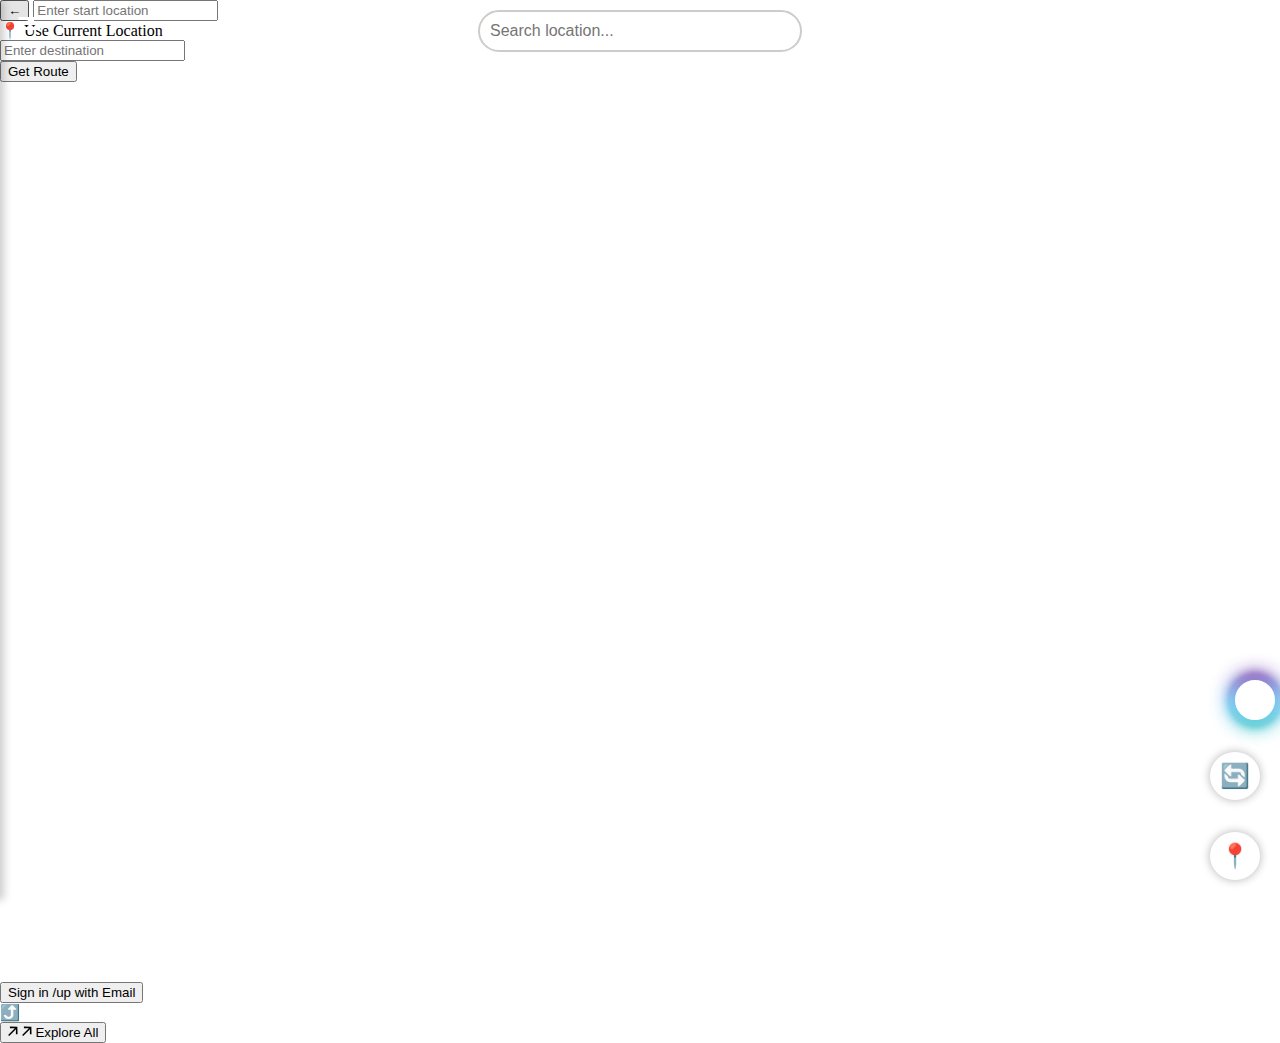
==== index.html @ 1a4ee418 "Add files via upload" ====
<!DOCTYPE html>
<html lang="en">
<head>
  <meta charset="UTF-8">
  <meta name="viewport" content="width=device-width, initial-scale=1.0">
  <meta http-equiv="X-UA-Compatible" content="ie=edge">
  <title>Plan-net</title>
  <!-- Mapbox GL JS CSS -->
  <link href="https://api.mapbox.com/mapbox-gl-js/v2.14.1/mapbox-gl.css" rel="stylesheet">
  <link rel="stylesheet" href="styles2.css">
  <link rel="stylesheet" href="styles3.css">
</head>
<body>

  <div id="sidebar">
    <button id="closeSidebarButton">&times;</button>
    <ul><!-- Show Sidebar Toggle Button -->
      Show Sidebar<label id="sidebarOnOffButton" class="switch">
      <input type="checkbox" id="sidebarToggleSwitch">
      <span class="slider round"></span>
    </label>
  </ul>
  <h2>
    <button id="signInButton" class="button">
      <span id="signInText">Sign In/up</span>
    <div class="arrow-wrapper">
      <div class="arrow"></div>
    </div></button>
  </h2>

</button>

    </h2>
    <button id="Acc" class="sidebar-button">
      <span>Account</span>
      <img src="bill.png" alt="Logo" class="icon2">
    </button>
    <button id="history" class="sidebar-button">
      <span>order history</span>
      <img src="add.png" alt="Logo" class="icon2">
    </button>
    <button id="saves" class="sidebar-button">
      <span>saves</span>
      <img src="location.png" alt="Logo" class="icon2">
    </button>
    <button id="settings" class="sidebar-button">
      <span>settings</span>
      <img src="add.png" alt="Logo" class="icon2">
    </button>
    <button id="contact us" class="sidebar-button">
      <span>contact us</span>
      <img src="service.png" alt="Logo" class="icon2">
    </button>

  <!-- Popup -->
  <div id="popup" class="popup hidden">
    <div class="popup-content">
      <h2 class="menu-title">Get Started</h2>
      <button id="googleSignInButton" class="popup-btn">
        <span>Continue with Google</span>
        <img src="google-logo.png" alt="Google Logo" class="icon">
      </button>
      <button id="emailSignInButton" class="popup-btn">
        <span>Continue with Email</span>
        <img src="email-logo.jpg" alt="Email Logo" class="icon">
      </button>
      <button id="closePopupButton" class="popup-close">Close</button>
    </div>
  </div>
</div>

<div id="planRouteContainer">
  <div id="routeInputs">
    <div class="input-container">
      <button id="backButton" class="route-back-button">←</button>
      <input id="startLocation" type="text" placeholder="Enter start location" />
      <div id="useCurrentLocation" class="current-location">📍 Use Current Location</div>
    </div>
    <div class="input-container">
      <input id="endLocation" type="text" placeholder="Enter destination" />
    </div>
    <button id="getRoute">Get Route</button>
  </div>
</div>


  <!-- Map Container -->
  <div id="map"></div>

 
   <!-- Button to trigger redirect to login.html -->
  <button id="emailSignInBtn">Sign in /up with Email</button>

  <!-- Sidebar Toggle Button -->
  <button id="sidebarToggleButton">&#9776;</button>
 
  <!-- Recenter and Toggle View Buttons -->
  <div id="recenterButton">📍</div>
  <div id="toggleViewButton">🔄</div>
  <div id="routeButton">⤴️</div>
  <div class="container1" id="Plan">
    <span></span>
    <span></span>
    <span></span>
    <span></span>
  </div>

  <div id="error-popup" class="error-popup" style="display: none;">
    <div class="error-popup-content">
      <div class="icon">
        <svg
          xmlns="http://www.w3.org/2000/svg"
          fill="none"
          viewBox="0 0 24 24"
          stroke-width="1.5"
          stroke="currentColor"
          class="icon-svg"
        >
          <path
            stroke-linecap="round"
            stroke-linejoin="round"
            d="M12 9v3.75m9-.75a9 9 0 1 1-18 0 9 9 0 0 1 18 0Zm-9 3.75h.008v.008H12v-.008Z"
          ></path>
        </svg>
      </div>
      <div class="text">
        <p id="popup-title" class="text-main">Error</p>
        <p id="popup-description" class="text-desc">Something went wrong. Please try again.</p>
      </div>
    </div>
  </div>

  <input id="searchBar" type="text" placeholder="Search location..." />

<button href="#" class="floatbutton" style="--clr: #7808d0">
  <span class="floatbutton__icon-wrapper">
    <svg
      viewBox="0 0 14 15"
      fill="none"
      xmlns="http://www.w3.org/2000/svg"
      class="floatbutton__icon-svg"
      width="10"
    >
      <path
        d="M13.376 11.552l-.264-10.44-10.44-.24.024 2.28 6.96-.048L.2 12.56l1.488 1.488 9.432-9.432-.048 6.912 2.304.024z"
        fill="currentColor"
      ></path>
    </svg>

    <svg
      viewBox="0 0 14 15"
      fill="none"
      width="10"
      xmlns="http://www.w3.org/2000/svg"
      class="floatbutton__icon-svg floatbutton__icon-svg--copy"
    >
      <path
        d="M13.376 11.552l-.264-10.44-10.44-.24.024 2.28 6.96-.048L.2 12.56l1.488 1.488 9.432-9.432-.048 6.912 2.304.024z"
        fill="currentColor"
      ></path>
    </svg>
  </span>
  Explore All
</button>


<script type="module" src="script.js"></script>
<script src="https://api.mapbox.com/mapbox-gl-js/v2.14.1/mapbox-gl.js"></script>

<script>
  const mapTilerKey = "cWWbq34RoiMu75UrOkgo";

  // Initialize the map with MapTiler style
  mapboxgl.accessToken = mapTilerKey;
  const map = new mapboxgl.Map({
    container: 'map',
    style: `https://api.maptiler.com/maps/b9da03a3-bf55-4679-b0b7-fed53ad43e4a/style.json?key=${mapTilerKey}`,
    center: [74.1240, 15.2993],
    zoom: 10,
    prefetchZoomDelta: 1, // Prefetch tiles one zoom level ahead  **
    maxTileCacheSize: 128, // Reduce tile cache size to prevent unnecessary resource consumption   **
    fadeDuration: 0,      // Disable fade animations for tiles   **
    renderWorldCopies: false, // Prevent rendering world duplicates  **
    antialias: true        // Enable anti-aliasing for smoother visuals  **
  });
 // Function to show the error popup with dynamic input
function showPopup(title = 'Error', description = 'Location Denied') {
  const popup = document.getElementById('error-popup');
  const popupTitle = document.getElementById('popup-title');
  const popupDescription = document.getElementById('popup-description');

  if (popup && popupTitle && popupDescription) {
    popupTitle.textContent = title;
    popupDescription.textContent = description;

    // Display the popup
    popup.style.display = 'flex';

    // Set a timeout to hide the popup after 3 seconds
    setTimeout(() => {
      hidePopup();
    }, 3000);
  } else {
    console.error('Error popup elements not found!');
  }
}

// Function to hide the error popup
function hidePopup() {
  const popup = document.getElementById('error-popup');
  if (popup) {
    popup.style.display = 'none';
  }
}

//custom mark
const searchMarkerElement = document.createElement("div");
searchMarkerElement.className = "fixed-size-marker"; // Add the CSS class

  map.addControl(new mapboxgl.NavigationControl());

  userMarker = new mapboxgl.Marker({ color: "#4285F4" });
  const searchMarker = new mapboxgl.Marker({ element: searchMarkerElement });
  let userLocation = null;

  function setUserLocation(lat, lon) {
    userLocation = { lat, lon };
    userMarker.setLngLat([lon, lat]).addTo(map);
    map.flyTo({
      center: [lon, lat],
      zoom: 14,
      essential: true
    });
  }

  if (navigator.geolocation) {
    navigator.geolocation.getCurrentPosition(
      (position) => {
        const { latitude, longitude } = position.coords;
        setUserLocation(latitude, longitude);
      },
      (error) => {
      },
      { enableHighAccuracy: true, timeout: 10000 }
    );
  }

//Throttle User Interactions **
  function debounce(func, wait) {
    let timeout;
    return function (...args) {
      clearTimeout(timeout);
      timeout = setTimeout(() => func.apply(this, args), wait);
    };
  }
  //debounce  **
  document.getElementById("searchBar").addEventListener("keydown", debounce((e) => {
    if (e.key === 'Enter') {
      const query = e.target.value;
      searchLocation(query);
    }
  }, 300));

  //Preload Tiles **
  map.on('moveend', () => {
    const bounds = map.getBounds();
    // Fetch adjacent tiles if necessary
  });

  let flyToDebounce;
function debounceFlyTo(center, zoom = 14) {
  clearTimeout(flyToDebounce);
  flyToDebounce = setTimeout(() => {
    map.flyTo({ center, zoom, essential: true });
  }, 300); // Adjust timing based on need
}

// Recenter button logic
document.getElementById("recenterButton").addEventListener("click", () => {
  // Check if user location is already available
  if (userLocation) {
    setUserLocation(userLocation.lat, userLocation.lon);
  } else if (navigator.geolocation) {
    // Request user location if not available
    navigator.geolocation.getCurrentPosition(
      (position) => {
        // Update userLocation with obtained coordinates and call setUserLocation
        setUserLocation(
          position.coords.latitude,
          position.coords.longitude
        );
      },
      (error) => {
        // Handle errors (e.g., permission denied)
        if (error.code === error.PERMISSION_DENIED) {
          showPopup('Access denied',"Unable to fetch your location..");
        } else {
          showPopup();
        }
      },
      { enableHighAccuracy: true, timeout: 10000 }
    );
  } else {
    showPopup('Alert',"Your browser does not support location services.");
  }
});

  // Search location function
  function searchLocation(query) {
    const url = `https://nominatim.openstreetmap.org/search?format=json&q=${query}&addressdetails=1&limit=1`;

    fetch(url)
      .then(response => response.json())
      .then(data => {
        if (data.length > 0) {
          const location = data[0];
          const { lat, lon } = location;
          searchMarker.setLngLat([lon, lat]).addTo(map);
          map.flyTo({
            center: [lon, lat],
            zoom: 14,
            essential: true
          });
        } else {
          showPopup('Error',"Location not found!");
        }
      })
      .catch(error => {
        showPopup('Error',"Error searching location:", error);
      });
  }

  document.getElementById("searchBar").addEventListener("keydown", (e) => {
    if (e.key === 'Enter') {
      const query = e.target.value;
      searchLocation(query);
    }
  });

  // Toggle view button logic
  let isTopView = true;
  document.getElementById("toggleViewButton").addEventListener("click", () => {
    if (isTopView) {
      map.flyTo({
        pitch: 60,
        bearing: 0,
        essential: true
      });
    } else {
      map.flyTo({
        pitch: 0,
        bearing: 0,
        essential: true
      });
    }
    isTopView = !isTopView;
  });
 // Route button logic
 document.getElementById("routeButton").addEventListener("click", () => {
  document.getElementById('planRouteContainer').style.display= 'block';
  document.getElementById('searchBar').style.display= 'none';
});
  // Sidebar toggle functionality
  document.getElementById('sidebarToggleButton').addEventListener('click', () => {
    document.getElementById('sidebar').style.left = '0';
    document.getElementById('closeSidebarButton').style.display= 'block';
    document.getElementById('sidebarToggleButton').style.display= 'none';
  });


  // Sidebar Toggle functionality
const sidebarToggleSwitch = document.getElementById("sidebarToggleSwitch");
const sidebar = document.getElementById("sidebar");
const closeSidebarButton = document.getElementById('closeSidebarButton');

// Function to update sidebar visibility based on checkbox state
function updateSidebarVisibility() {
  if (sidebarToggleSwitch.checked) {
    sidebar.style.left = "0"; // Show the sidebar
    document.getElementById('closeSidebarButton').addEventListener('click', () => {
      document.getElementById('closeSidebarButton').style.display= 'none';
      document.getElementById('sidebar').style.left = '-230px';
      document.getElementById('sidebarToggleButton').style.display= 'block';
      document.getElementById('sidebarToggleButton').style.color= 'black';
       });

  } else {
    document.getElementById('sidebarToggleButton').style.color= 'white';
    document.getElementById('sidebarToggleButton').style.display= 'block';
    sidebar.style.left = "-300px"; // Hide the sidebar
    document.getElementById('closeSidebarButton').addEventListener('click', () => {
      document.getElementById('sidebar').style.left = '-300px';
      document.getElementById('sidebarToggleButton').style.display= 'block';
      document.getElementById('sidebarToggleButton').style.color= 'white';
      });

  }
}

// Initializing the sidebar visibility
updateSidebarVisibility();

// Add event listener for the checkbox change
sidebarToggleSwitch.addEventListener('change', updateSidebarVisibility);

//Optimize GeoJSON or External Data Sources  **

map.on('load', () => {
  map.addSource('data', {
    type: 'geojson',
    data: 'data.min.geojson', // Pre-minified file for better performance
    cluster: true,
    clusterMaxZoom: 12,
    clusterRadius: 40
  });

  map.addLayer({
    id: 'clusters',
    type: 'circle',
    source: 'data',
    paint: {
      'circle-color': '#FF5733',
      'circle-radius': ['step', ['get', 'point_count'], 12, 50, 20, 100, 25]
    }
  });
});
map.addSource('data', {
  type: 'geojson',
  data: 'data.min.geojson', // Pre-minified or simplified file
  cluster: true,
  clusterMaxZoom: 14,
  clusterRadius: 50
});
map.addLayer({
  id: 'cluster-count',
  type: 'symbol',
  source: 'data',
  layout: {
    'text-field': '{point_count_abbreviated}',
    'text-size': 12
  }
});
</script>
<script>
  // Use Current Location logic
  document.getElementById("useCurrentLocation").addEventListener("click", () => {
    if (navigator.geolocation) {
      navigator.geolocation.getCurrentPosition(
        (position) => {
          const { latitude, longitude } = position.coords;
          document.getElementById("startLocation").value = "Current Location";
          setUserLocation(latitude, longitude); // Call your existing global function
        },
        (error) => {
          console.error("Error getting location:", error);
          alert("Unable to fetch your location. Please check your device settings.");
        },
        { enableHighAccuracy: true, timeout: 10000 }
      );
    } else {
      alert("Geolocation is not supported by your browser.");
    }
  });

  // Get Route logic
  document.getElementById("getRoute").addEventListener("click", () => {
    const startInput = document.getElementById("startLocation").value;
    const endInput = document.getElementById("endLocation").value;

    if (!startInput || !endInput) {
      alert("Please fill in both the start and destination fields.");
      return;
    }

    console.log(`Fetching route from "${startInput}" to "${endInput}".`);
    // Replace with routing logic
  });
</script>

<script type="module">

  import { initializeApp } from "https://www.gstatic.com/firebasejs/9.6.1/firebase-app.js";
  import { getAuth, signInWithPopup, GoogleAuthProvider, createUserWithEmailAndPassword, signInWithEmailAndPassword } from "https://www.gstatic.com/firebasejs/9.6.1/firebase-auth.js";

  // Firebase Configuration
  const firebaseConfig = {
    apiKey: "AIzaSyAqF5MOmgFICyWKaBgj2DKN7B7He5VFwKc",
    authDomain: "plannet-ae327.firebaseapp.com",
    projectId: "plannet-ae327",
    storageBucket: "plannet-ae327.appspot.com",
    messagingSenderId: "794674013856",
    appId: "1:794674013856:web:2eb1fe687df4eded6acbc5",
    measurementId: "G-J2Y1QJ6GVS"
  };

  // Initialize Firebase
  const app = initializeApp(firebaseConfig);
  const auth = getAuth(app);
  const googleProvider = new GoogleAuthProvider();

  // DOM Elements
  const signInButton = document.getElementById('signInButton');
  const popup = document.getElementById('popup');
  const googleSignInButton = document.getElementById('googleSignInButton');
  const emailSignInButton = document.getElementById('emailSignInButton');
  const closePopupButton = document.getElementById('closePopupButton');

  // Show the sign-in popup when the sign-in button is clicked
  signInButton.addEventListener('click', () => {
    popup.classList.remove('hidden');
    document.getElementById('sidebar').style.left = '-300px';
    document.getElementById('sidebarToggleButton').style.display= 'block';
});
  // Close the popup when the close button is clicked
  closePopupButton.addEventListener('click', () => {
    popup.classList.add('hidden'); // Hide popup
    document.getElementById('switch').style.display= 'block';
  });
  // Google Sign-In
  googleSignInButton?.addEventListener('click', async () => {
    try {
      const result = await signInWithPopup(auth, googleProvider);
      const user = result.user;
      alert(`Welcome, ${user.displayName}`);
      popup?.classList.add('hidden');
    } catch (error) {
      console.error("Google sign-in error:", error);
      alert("Error during Google Sign-In.");
    }
  });

  // Email Sign-In / Sign-Up
  emailSignInButton?.addEventListener('click', async () => {
    window.location.href = "login.html";
    popup?.classList.add('hidden');

  });
  Acc?.addEventListener('click', async () => {
    window.location.href = "Acc.html";
  });
</script>
</body>
</html>
---- styles2.css ----
html, body {
      margin: 0;
      padding: 0;
      width: 100%;
      height: 100%;
    }

    #map {
      width: 100%;
      height: 100%;
      z-index: 0;
    }

    #sidebarToggleButton {
      position: absolute;
      top: 10px;
      left: 10px;
      border: black;
      border-radius: 10%;
      background-color: transparent;
      display:block;
      color: white;
      font-size: 30px;
      cursor: pointer;
      z-index: 10;
      transition: all 0.3s ease;
    }
    .menu-title {
      text-align: center;
      font-size: 24px;
      margin-bottom: 20px;
      color: #d3a6f6;
      font-weight: 600;
      letter-spacing: 0.5px;
      text-shadow: 1px 1px 3px rgba(0, 0, 0, 0.4);
    }

    #sidebar {
      justify-content: space-between;
      position: fixed;
      top: 0;
      left: -300px;
      width: 300px;
      height: 100%;
      background-color: #fffdfd;
      transition: left 0.3s ease-in-out;
      padding: 0px;
      z-index: 9;
      box-shadow: 4px 0 8px rgba(0, 0, 0, 0.2);
      border-radius: 10px 0 0 10px;
    }

    #sidebar h2 {
      display:flex;
      justify-content: left;
      list-style-type: none;
      padding: 13px 18px; 
      align-items:center;
      width: 100%; /* Full-width button */
    }


    #sidebar ul {
      display:flex;
      justify-content: left;
      list-style-type: none;
      padding: 13px 18px; 
      align-items:center;
      width: 100%; /* Full-width button */
    }

    #sidebar ul li {
      justify-content: left;
      padding: 13px 18px;
      cursor: pointer;
      border-bottom: 1px solid #444;
      border-radius: 5px;
      transition: background-color 0.3s ease;
    }

    #sidebar ul li:hover {
      background-color: #555;
    }
    .sidebar-button {
      display: flex; /* Flex for icon and text alignment */
      align-items: center;
      justify-content: space-between;
      width: 100%; /* Full-width button */
      padding: 13px 18px; /* Spacing */
      font-size: 16px; /* Button text size */
      font-weight: 500; /* Slightly bold */
      color: #333; /* Neutral text color */
      background-color: transparent; /* Transparent background */
      border: none; /* No border */
      border-radius: 8px; /* Rounded corners */
      text-align: left; /* Align text to the left */
      cursor: pointer; /* Pointer cursor on hover */
      transition: background-color 0.3s ease, color 0.3s ease;
      margin-right: 20px; /* Space between icon and text */
      font-size: 20px; /* Icon size */
      transition: color 0.3s ease;
    }
    
    /* Hover effect */
    .sidebar-button:hover {
      background-color: #f0f0f0; /* Light grey background */
      color: #007bff; /* Blue text on hover */
      transform: scale(1.12);
      transition: all 0.3s ease;
    }
    
    /* Active/selected state */
    .sidebar-button.active {
      background-color: #007bff; /* Blue background */
      color: #fff; /* White text */
    }
    

    #closeSidebarButton {
      position: absolute;
      top: 10px;
      right: 10px;
      background-color: transparent;
      color: rgb(0, 0, 0);
      display: block;
      border: none;
      font-size: 30px;
      cursor: pointer;
    }

    #recenterButton {
      position: fixed;
      bottom: 20px;
      right: 20px;
      padding: 10px;
      background-color: white;
      border-radius: 50%;
      box-shadow: 0px 0px 10px rgba(0, 0, 0, 0.3);
      font-size: 24px;
      text-align: center;
      cursor: pointer;
      z-index: 1;
    }

    #toggleViewButton {
      position: absolute;
      bottom: 100px;
      right: 20px;
      padding: 10px;
      background-color: white;
      border-radius: 50%;
      box-shadow: 0px 0px 10px rgba(0, 0, 0, 0.3);
      font-size: 24px;
      text-align: center;
      cursor: pointer;
      z-index: 1;
    }

    #searchBar {
      align-items: end;
      position: absolute;
      top: 10px;
      left: 50%;
      transform: translateX(-50%);
      background-color: white;
      border: 2px solid #ccc;
      border-radius: 25px;
      padding: 10px;
      width: 300px;
      font-size: 16px;
      z-index: 2;
    }

    .container {
      align-items: center;
      display: flex;
    }

    .button {
      align-items: center;
      background-color: #007bff; /* Blue background */
      color: white; /* White text */
      border: none; /* No border */
      padding: 10px 20px; /* Padding for top/bottom (10px) and left/right (20px) */
      cursor: pointer; /* Changes cursor to a pointer (hand) when hovering */
      font-size: 16px; /* Font size of the button text */
      border-radius: 5px; /* Rounded corners */
      transition: background-color 0.3s ease; /* Smooth transition for background color */
    }
    
    .button:hover {
      background-color: #0056b3; /* Darker blue when hovered */
    }
    
    .button:active {
      background-color: #004085; /* Even darker blue when button is clicked */
    }
    
    .button:focus {
      outline: none; /* Removes default focus outline */
      box-shadow: 0 0 5px 2px rgba(66, 133, 244, 0.8); /* Adds a glow effect on focus */
    }
    
    /* The switch - the box around the slider */
.switch {
  align-items:center;
  position: relative;
  display: inline-block;
  width: 30px;
  height: 17px;
  
}

/* Hide default HTML checkbox */
.switch input {
  
  opacity: 0;
  width: 0;
  height: 0;
}

/* The slider */
.slider {
  align-items: self-end;
  position: absolute;
  cursor: pointer;
  top: 0;
  left: 0;
  right: 0;
  bottom: 0;
  background-color: #ccc;
  -webkit-transition: .4s;
  transition: .4s;
}

.slider:before {
  position: absolute;
  content: "";
  height: 13px;
  width: 13px;
  left: 2px;
  bottom: 2px;
  background-color: white;
  -webkit-transition: .4s;
  transition: .4s;
}

input:checked + .slider {
  background-color: #2196F3;
}

input:focus + .slider {
  box-shadow: 0 0 1px #2196F3;
}

input:checked + .slider:before {
  -webkit-transform: translateX(13px);
  -ms-transform: translateX(13px);
  transform: translateX(13px);
}

/* Rounded sliders */
.slider.round {
  border-radius: 17px;
}

.slider.round:before {
  border-radius: 50%;
}

/* Popup Styles */
.popup {
  position: fixed;
  top: 0;
  left: 0;
  width: 100%;
  height: 100%;
  z-index: 3;
  background: rgba(0, 0, 0, 0.8); /* Semi-transparent black background */
  display: flex;
  justify-content: center;
  align-items: center;
  transition: opacity 0.4s ease, visibility 0s 0.4s; /* Smooth fade-in/fade-out */
}

/* Hide popup */
.popup.hidden {
  opacity: 0;
  visibility: hidden;
}

/* Popup content box */
.popup-content {
  background: linear-gradient(145deg, #0a0a0a, #1a1a1a); /* Subtle gradient for depth */
  padding: 30px;
  text-align: center;
  border-radius: 12px;
  width: 350px;
  box-shadow: 0 15px 30px rgba(0, 0, 0, 0.2); /* Soft shadow for depth */
  transition: transform 0.3s ease-in-out; /* Subtle scaling effect */
}

.popup-content:hover {
  transform: scale(1.02); /* Slight zoom effect on hover */
}

/* Popup button styles */
.popup-btn {
  display: flex;
  justify-content: space-between;
  align-items: center;
  background: #8a2be2; /* Neon lavender */
  border: none;
  padding: 15px;
  width: 100%;
  margin: 12px 0;
  font-size: 16px;
  color: #fff;
  font-weight: 500;
  cursor: pointer;
  border-radius: 8px;
  transition: all 0.3s ease; /* Smooth hover effect */
  box-shadow: 0 4px 12px rgba(0, 0, 0, 0.1); /* Soft shadow */
}

.popup-btn:hover {
  background: #9b30ff; /* Neon purple on hover */
  transform: translateY(-3px); /* Slight lift effect on hover */
  box-shadow: 0 8px 16px rgba(0, 0, 0, 0.2); /* Enhanced shadow */
}
.icon2 {
  width: 30px;
  height: 30px;
  margin-right: 16px; /* Space between icon and text */
  transition: transform 0.2s ease;
}

/* Icon styles */
.icon {
  width: 26px;
  height: 26px;
  margin-right: 12px; /* Space between icon and text */
  transition: transform 0.2s ease;
}


/* Close button */
.popup-close {
  background: white; /* white background for close button */
  color: rgb(0, 0, 0);
  border: none;
  padding: 12px 25px;
  cursor: pointer;
  font-size: 14px;
  margin-top: 25px;
  border-radius: 6px;
  transition: background 0.3s ease, transform 0.3s ease; /* Smooth transition */
}

.popup-close:hover {
  background: #c0392b; /* Darker red when hovered */
  transform: translateY(-3px); /* Slight lift on hover */
}

/* Animations for smooth visibility */
.popup-content {
  opacity: 0;
  animation: fadeInUp 0.5s ease-out forwards;
}

@keyframes fadeInUp {
  0% {
    opacity: 0;
    transform: translateY(50px);
  }
  100% {
    opacity: 1;
    transform: translateY(0);
  }
}


    /* Media Query for Mobile Responsiveness */
    @media (max-width: 768px) {
      #sidebar {
        left: -300px;
        width: 250px;
        padding: 0px;
      }
      #sidebarToggleButton {
        font-size: 28px;
        top: 8px;
        left: 15px;
      }

      #searchBar {
        width: 250px;
        font-size: 14px;
      }

      #recenterButton, #toggleViewButton {
        padding: 8px;
      }
      #sidebar ul {
        display: none;
      }
      .container {
        flex-direction: column;
      }
    }
---- styles3.css ----
.container1 {
    position: fixed; /* Match #recenterButton */
    bottom: 175px;
    right: 0.5px;
    z-index: 1;
    cursor: pointer;
    border-radius: 50%;
    height: 50px; /* Matches #recenterButton size */
    width: 50px;
    background-color: white; /* Match base background */
    box-shadow: 0px 0px 5px rgba(0, 0, 0, 0.3); /* Consistent shadow */
    animation: rotate_3922 1.2s linear infinite; /* Keep rotating animation */
}

.container1 span {
    position: absolute;
    border-radius: 50%;
    height: 100%;
    width: 100%;
    background-color: #9b59b6;
    background-image: linear-gradient(#9b59b6, #84cdfa, #5ad1cd);
}

.container1 span:nth-of-type(1) {
    filter: blur(5px); /* Reduced blur from 5px to 2px */
}

.container1 span:nth-of-type(2) {
    filter: blur(10px); /* Reduced blur from 10px to 5px */
}

.container1 span:nth-of-type(3) {
    filter: blur(5px); /* Reduced blur from 25px to 10px */
}

.container1 span:nth-of-type(4) {
    filter: blur(10px); /* Reduced blur from 50px to 20px */
}

.container1::after {
    content: "";
    position: absolute;
    top: 5px;
    left: 5px;
    right: 5px;
    bottom: 5px;
    background-color: white; /* Match the inner circle with button color */
    border: solid 5px white;
    border-radius: 50%;
}

@keyframes rotate_3922 {
    from {
        transform: translate(-50%, -50%) rotate(0deg);
    }
    to {
        transform: translate(-50%, -50%) rotate(360deg);
    }
}
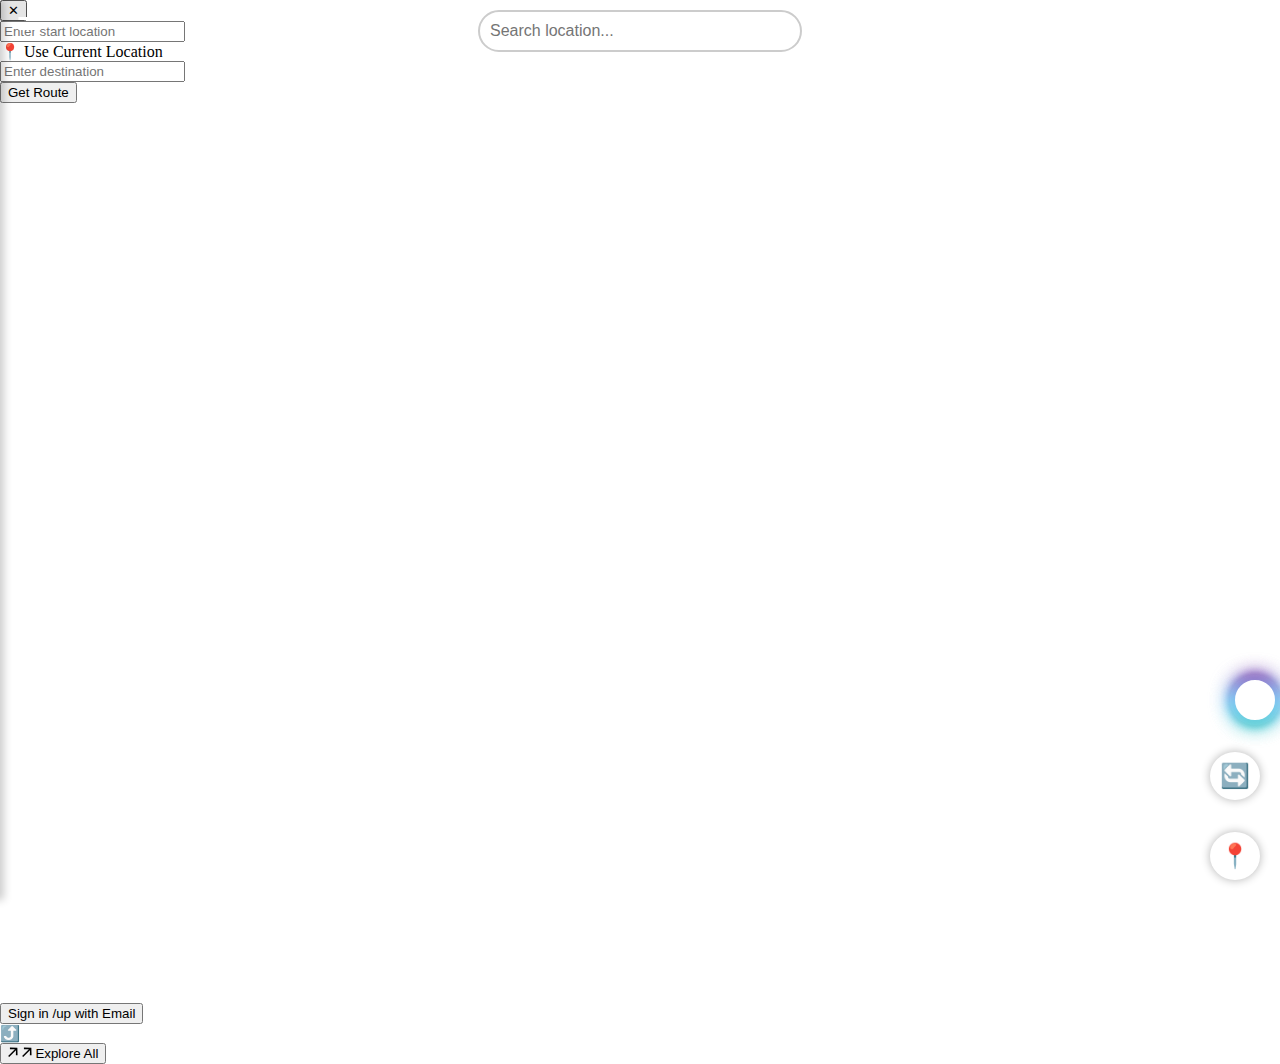
==== commit 21eb6a8f: "Add files via upload" ====
--- a/index.html
+++ b/index.html
@@ -69,19 +69,25 @@
   </div>
 </div>
 
-<div id="planRouteContainer">
-  <div id="routeInputs">
-    <div class="input-container">
-      <button id="backButton" class="route-back-button">←</button>
-      <input id="startLocation" type="text" placeholder="Enter start location" />
-      <div id="useCurrentLocation" class="current-location">📍 Use Current Location</div>
+  <!-- Routing Popup -->
+  <div id="planRouteContainer">
+    <div id="routeInputs">
+      <!-- Close Button -->
+      <button id="closeRouteButton">✕</button>
+      
+      <div class="input-container2">
+        <input id="startLocation" type="text" placeholder="Enter start location" />
+        <div id="useCurrentLocation">📍 Use Current Location</div>
+      </div>
+      
+      <div class="input-container2">
+        <input id="endLocation" type="text" placeholder="Enter destination" />
+      </div>
+      
+      <button id="getRoute">Get Route</button>
     </div>
-    <div class="input-container">
-      <input id="endLocation" type="text" placeholder="Enter destination" />
-    </div>
-    <button id="getRoute">Get Route</button>
   </div>
-</div>
+
 
 
   <!-- Map Container -->
@@ -98,12 +104,13 @@
   <div id="recenterButton">📍</div>
   <div id="toggleViewButton">🔄</div>
   <div id="routeButton">⤴️</div>
-  <div class="container1" id="Plan">
+  <div type="button" class="container1" id="Plan">
     <span></span>
     <span></span>
     <span></span>
     <span></span>
   </div>
+  
 
   <div id="error-popup" class="error-popup" style="display: none;">
     <div class="error-popup-content">
@@ -174,7 +181,7 @@
   mapboxgl.accessToken = mapTilerKey;
   const map = new mapboxgl.Map({
     container: 'map',
-    style: `https://api.maptiler.com/maps/b9da03a3-bf55-4679-b0b7-fed53ad43e4a/style.json?key=${mapTilerKey}`,
+    style: `https://api.maptiler.com/maps/9caa5b9c-764d-4063-9677-9f19a5f6b728/style.json?key=${mapTilerKey}`,
     center: [74.1240, 15.2993],
     zoom: 10,
     prefetchZoomDelta: 1, // Prefetch tiles one zoom level ahead  **
@@ -318,7 +325,7 @@
           searchMarker.setLngLat([lon, lat]).addTo(map);
           map.flyTo({
             center: [lon, lat],
-            zoom: 14,
+            zoom: 12,
             essential: true
           });
         } else {
@@ -342,7 +349,7 @@
   document.getElementById("toggleViewButton").addEventListener("click", () => {
     if (isTopView) {
       map.flyTo({
-        pitch: 60,
+        pitch: 55,
         bearing: 0,
         essential: true
       });
@@ -355,11 +362,77 @@
     }
     isTopView = !isTopView;
   });
- // Route button logic
- document.getElementById("routeButton").addEventListener("click", () => {
-  document.getElementById('planRouteContainer').style.display= 'block';
-  document.getElementById('searchBar').style.display= 'none';
-});
+
+  document.getElementById("Plan").addEventListener("click", () => {
+    const { lat, lon } = userLocation; // Get the user's location (marker)
+    const initialZoom = 14; // Initial zoom level
+    const zoomOutLevel = 12; // Zoom out to level 12 during the rotation
+    const zoomDuration = 2000; // Duration for the zoom effect
+    const duration = 4000; // Total rotation duration in milliseconds
+    const steps = 180; // Number of steps for smooth rotation
+    const radius = 0.0005; // Radius for the circular path around the user
+
+    // Set the initial view to an angled 3D view with pitch 60° and bearing 0°
+    map.setPitch(55);   // Set the pitch for the angled view (3D effect)
+    map.setBearing(0);  // Set the map's rotation to 0 (facing the center)
+    
+    let step = 0;
+    const interval = setInterval(() => {
+        const angle = (step / steps) * 360; // Calculate the current angle of rotation
+        const radians = (angle * Math.PI) / 180;
+
+        // Calculate latitude and longitude offsets for the circular path
+        const offsetLat = radius * Math.sin(radians);
+        const offsetLon = radius * Math.cos(radians);
+
+        // Move the camera in a circular path around the user's location, maintaining the pitch
+        map.setCenter([lon + offsetLon, lat + offsetLat]);
+
+        // Adjust zoom level dynamically (zoom out)
+        const zoomStep = initialZoom - zoomOutLevel; // Difference in zoom levels
+        const currentZoom = initialZoom - (zoomStep * (step / steps)); // Gradual zoom out
+        map.setZoom(currentZoom);
+
+        // Recenter the map on the user's location during the rotation
+        document.getElementById("recenterButton").click();  // Simulate click to recenter
+
+        // Calculate bearing to always face the user's marker
+        const angleToUser = Math.atan2(lon - (lon + offsetLon), lat - (lat + offsetLat));
+        const bearing = (angleToUser * 180) / Math.PI; // Convert to degrees
+        map.setBearing(bearing); // Set the bearing to always face the user's marker
+
+        step++;
+        if (step > steps) {
+            clearInterval(interval); // Stop the rotation after a full 360 degrees
+
+            // Smooth zoom-in after rotation ends
+            let zoomInStep = 0;
+            const zoomInInterval = setInterval(() => {
+                const zoomProgress = zoomInStep / (zoomDuration / 20);
+                const zoomInLevel = zoomOutLevel + zoomProgress * (initialZoom - zoomOutLevel);
+                map.setZoom(zoomInLevel);
+                
+                zoomInStep++;
+                if (zoomInStep > zoomDuration / 20) {
+                    clearInterval(zoomInInterval); // End zoom-in animation
+                }
+            }, 20); // Smooth zoom-in over the specified zoom duration (2 seconds)
+        }
+    }, duration / steps); // Smooth rotation over the specified duration
+});
+
+ // Show route panel and hide search bar when the route button is clicked
+document.getElementById("routeButton").addEventListener("click", () => {
+  document.getElementById('planRouteContainer').style.display = 'block';
+  document.getElementById('searchBar').style.display = 'none';
+});
+
+// Close button logic: hide the route panel and show the search bar
+document.getElementById("closeRouteButton").addEventListener("click", () => {
+  document.getElementById('planRouteContainer').style.display = 'none';
+  document.getElementById('searchBar').style.display = 'block';
+});
+
   // Sidebar toggle functionality
   document.getElementById('sidebarToggleButton').addEventListener('click', () => {
     document.getElementById('sidebar').style.left = '0';
@@ -440,41 +513,114 @@
     'text-size': 12
   }
 });
+
 </script>
 <script>
-  // Use Current Location logic
-  document.getElementById("useCurrentLocation").addEventListener("click", () => {
-    if (navigator.geolocation) {
-      navigator.geolocation.getCurrentPosition(
-        (position) => {
-          const { latitude, longitude } = position.coords;
-          document.getElementById("startLocation").value = "Current Location";
-          setUserLocation(latitude, longitude); // Call your existing global function
-        },
-        (error) => {
-          console.error("Error getting location:", error);
-          alert("Unable to fetch your location. Please check your device settings.");
-        },
-        { enableHighAccuracy: true, timeout: 10000 }
-      );
+ // Replace with your MapTiler Cloud API Key
+// Variables to store the starting coordinates ([lat, lon]) and route layer
+let startCoords = null;
+let routeLayer = null;
+
+// "Use Current Location" button event handler
+document.getElementById("useCurrentLocation").addEventListener("click", () => {
+  if (navigator.geolocation) {
+    navigator.geolocation.getCurrentPosition(
+      (position) => {
+        const { latitude, longitude } = position.coords;
+        startCoords = [latitude, longitude];
+        document.getElementById("startLocation").value = "Current Location";
+        map.setView(startCoords, 14);
+        L.marker(startCoords).addTo(map);
+      },
+      (error) => {
+        console.error("Error getting location:", error);
+        alert("Unable to fetch your location. Please check your device settings.");
+      },
+      { enableHighAccuracy: true, timeout: 10000 }
+    );
+  } else {
+    alert("Geolocation is not supported by your browser.");
+  }
+});
+
+// Geocoding function using MapTiler Cloud's API
+async function geocode(query) {
+  const url = `https://api.maptiler.com/geocoding/${encodeURIComponent(query)}.json?key=${mapTilerKey}`;
+  const response = await fetch(url);
+  const data = await response.json();
+  if (data.features && data.features.length > 0) {
+    return data.features[0].geometry.coordinates;
+  }
+  return null;
+}
+
+// "Get Route" button event handler
+document.getElementById("getRoute").addEventListener("click", async () => {
+  const endInput = document.getElementById("endLocation").value.trim();
+  const getRouteBtn = document.getElementById("getRoute");
+
+  if (!endInput) {
+    alert("Please enter a destination.");
+    return;
+  }
+
+  if (!startCoords) {
+    alert("Please use your current location or enter a start location.");
+    return;
+  }
+
+  const startLonLat = [startCoords[1], startCoords[0]];
+  const endLonLat = await geocode(endInput);
+  if (!endLonLat) {
+    alert("Destination not found.");
+    return;
+  }
+
+  const routingUrl = `https://api.maptiler.com/routes/v2?key=${mapTilerKey}&start=${startLonLat.join(',')}&end=${endLonLat.join(',')}&transport=car`;
+
+  try {
+    // ✅ Disable button + show loading
+    getRouteBtn.disabled = true;
+    getRouteBtn.textContent = "Loading...";
+
+    const res = await fetch(routingUrl);
+    const data = await res.json();
+
+    if (data.routes && data.routes.length > 0) {
+      const route = data.routes[0];
+      const routeGeoJson = route.geometry;
+
+      if (routeLayer) {
+        map.removeLayer(routeLayer);
+      }
+
+      routeLayer = L.geoJSON(routeGeoJson, {
+        style: { color: '#3b82f6', weight: 5 }
+      }).addTo(map);
+
+      map.fitBounds(routeLayer.getBounds(), { padding: [50, 50] });
+
+      // ✅ Show distance and time
+      const distanceKm = (route.distance / 1000).toFixed(2);
+      const durationMin = Math.round(route.duration / 60);
+      alert(`Route: ${distanceKm} km\nEstimated time: ${durationMin} mins`);
+
+      // ✅ Auto-close the routing popup (if it exists)
+      const panel = document.getElementById("planRouteContainer");
+      if (panel) panel.style.display = "none";
     } else {
-      alert("Geolocation is not supported by your browser.");
+      alert("No route found.");
     }
-  });
-
-  // Get Route logic
-  document.getElementById("getRoute").addEventListener("click", () => {
-    const startInput = document.getElementById("startLocation").value;
-    const endInput = document.getElementById("endLocation").value;
-
-    if (!startInput || !endInput) {
-      alert("Please fill in both the start and destination fields.");
-      return;
-    }
-
-    console.log(`Fetching route from "${startInput}" to "${endInput}".`);
-    // Replace with routing logic
-  });
+  } catch (error) {
+    console.error("Error fetching route:", error);
+    alert("Error fetching route.");
+  } finally {
+    // ✅ Re-enable button
+    getRouteBtn.disabled = false;
+    getRouteBtn.textContent = "Get Route";
+  }
+});
+
 </script>
 
 <script type="module">
--- a/styles3.css
+++ b/styles3.css
@@ -1,60 +1,60 @@
 .container1 {
-    position: fixed; /* Match #recenterButton */
+    position: fixed;
     bottom: 175px;
     right: 0.5px;
     z-index: 1;
-    cursor: pointer;
+    cursor: pointer; /* Make sure it's clickable */
     border-radius: 50%;
-    height: 50px; /* Matches #recenterButton size */
+    height: 50px;
     width: 50px;
-    background-color: white; /* Match base background */
-    box-shadow: 0px 0px 5px rgba(0, 0, 0, 0.3); /* Consistent shadow */
-    animation: rotate_3922 1.2s linear infinite; /* Keep rotating animation */
-}
-
-.container1 span {
+    background-color: white;
+    box-shadow: 0px 0px 5px rgba(0, 0, 0, 0.3);
+    animation: rotate_3922 1.2s linear infinite;
+  }
+  
+  .container1 span {
     position: absolute;
     border-radius: 50%;
     height: 100%;
     width: 100%;
     background-color: #9b59b6;
     background-image: linear-gradient(#9b59b6, #84cdfa, #5ad1cd);
-}
-
-.container1 span:nth-of-type(1) {
-    filter: blur(5px); /* Reduced blur from 5px to 2px */
-}
-
-.container1 span:nth-of-type(2) {
-    filter: blur(10px); /* Reduced blur from 10px to 5px */
-}
-
-.container1 span:nth-of-type(3) {
-    filter: blur(5px); /* Reduced blur from 25px to 10px */
-}
-
-.container1 span:nth-of-type(4) {
-    filter: blur(10px); /* Reduced blur from 50px to 20px */
-}
-
-.container1::after {
+  }
+  
+  .container1 span:nth-of-type(1) {
+    filter: blur(5px);
+  }
+  
+  .container1 span:nth-of-type(2) {
+    filter: blur(10px);
+  }
+  
+  .container1 span:nth-of-type(3) {
+    filter: blur(5px);
+  }
+  
+  .container1 span:nth-of-type(4) {
+    filter: blur(10px);
+  }
+  
+  .container1::after {
     content: "";
     position: absolute;
     top: 5px;
     left: 5px;
     right: 5px;
     bottom: 5px;
-    background-color: white; /* Match the inner circle with button color */
+    background-color: white;
     border: solid 5px white;
     border-radius: 50%;
-}
-
-@keyframes rotate_3922 {
+  }
+  
+  @keyframes rotate_3922 {
     from {
-        transform: translate(-50%, -50%) rotate(0deg);
+      transform: translate(-50%, -50%) rotate(0deg);
     }
     to {
-        transform: translate(-50%, -50%) rotate(360deg);
+      transform: translate(-50%, -50%) rotate(360deg);
     }
-}
-
+  }
+  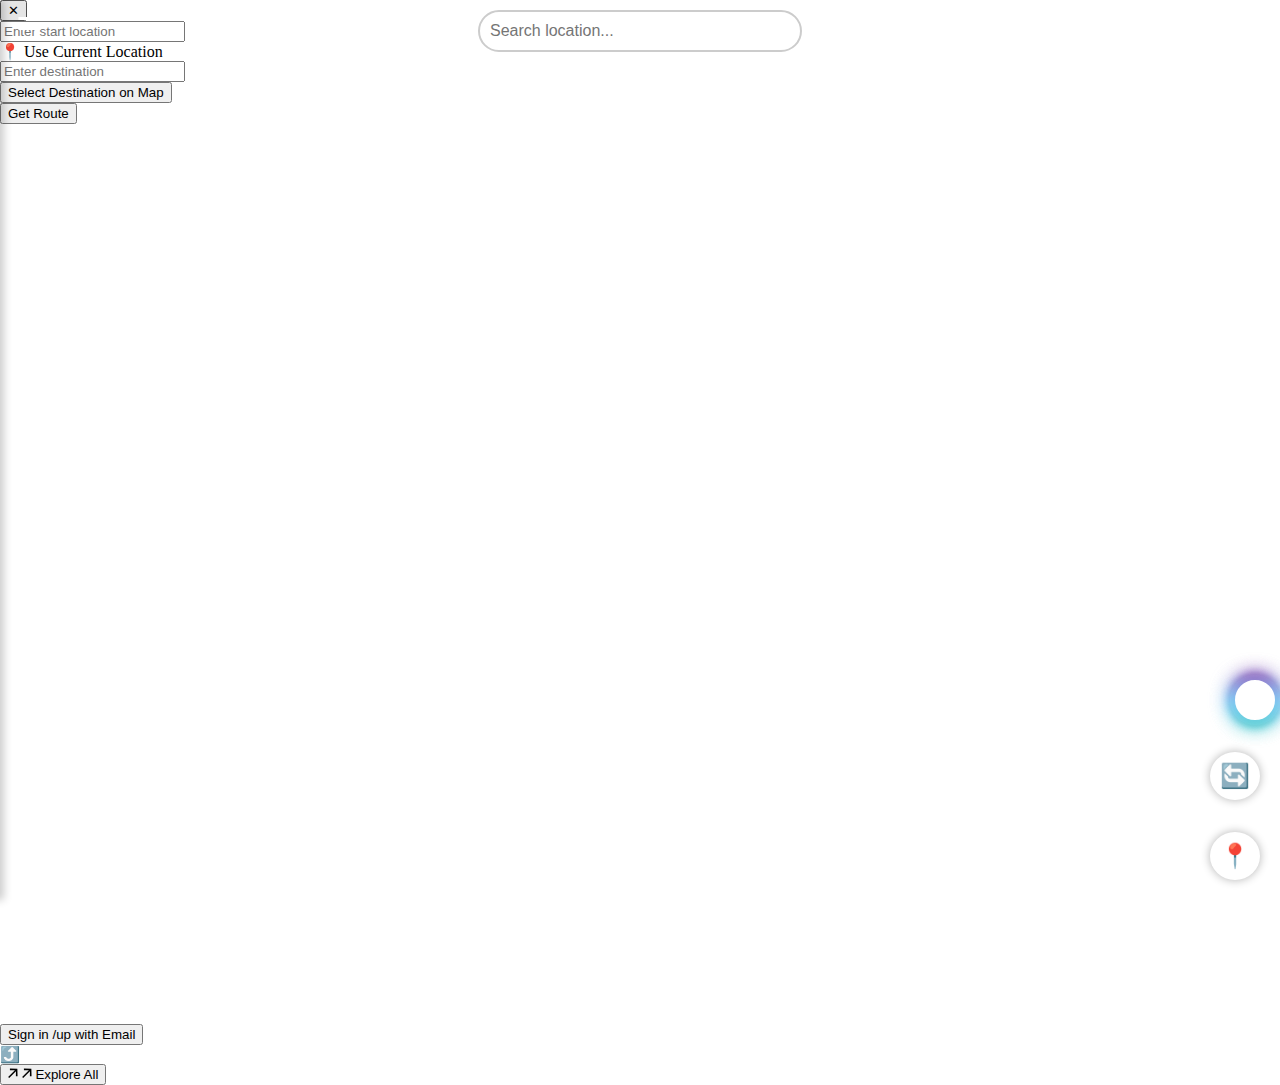
==== commit 3ec872c6: "Add files via upload" ====
--- a/index.html
+++ b/index.html
@@ -6,7 +6,8 @@
   <meta http-equiv="X-UA-Compatible" content="ie=edge">
   <title>Plan-net</title>
   <!-- Mapbox GL JS CSS -->
-  <link href="https://api.mapbox.com/mapbox-gl-js/v2.14.1/mapbox-gl.css" rel="stylesheet">
+  <script src="https://api.mapbox.com/mapbox-gl-js/v2.14.1/mapbox-gl.js"></script>
+  <link href="https://api.mapbox.com/mapbox-gl-js/v2.14.1/mapbox-gl.css" rel="stylesheet" />
   <link rel="stylesheet" href="styles2.css">
   <link rel="stylesheet" href="styles3.css">
 </head>
@@ -68,26 +69,30 @@
     </div>
   </div>
 </div>
-
-  <!-- Routing Popup -->
-  <div id="planRouteContainer">
-    <div id="routeInputs">
-      <!-- Close Button -->
-      <button id="closeRouteButton">✕</button>
-      
-      <div class="input-container2">
-        <input id="startLocation" type="text" placeholder="Enter start location" />
-        <div id="useCurrentLocation">📍 Use Current Location</div>
-      </div>
-      
-      <div class="input-container2">
-        <input id="endLocation" type="text" placeholder="Enter destination" />
-      </div>
-      
-      <button id="getRoute">Get Route</button>
+<!-- Routing Popup Panel -->
+<div id="planRouteContainer">
+  <div id="routeInputs">
+    <!-- Close Button -->
+    <button id="closeRouteButton">✕</button>
+    
+    <div class="input-container2">
+      <input id="startLocation" type="text" placeholder="Enter start location" autocomplete="off" />
+      <!-- Container for autocomplete suggestions (if needed) -->
+      <div id="startSuggestions" class="suggestions"></div>
+      <div id="useCurrentLocation">📍 Use Current Location</div>
     </div>
+    
+    <div class="input-container2">
+      <input id="endLocation" type="text" placeholder="Enter destination" autocomplete="off" />
+      <!-- Container for autocomplete suggestions (if needed) -->
+      <div id="endSuggestions" class="suggestions"></div>
+      <!-- Button to select destination on map -->
+      <button id="selectDestination">Select Destination on Map</button>
+    </div>
+    
+    <button id="getRoute">Get Route</button>
   </div>
-
+</div>
 
 
   <!-- Map Container -->
@@ -515,113 +520,313 @@
 });
 
 </script>
+
 <script>
- // Replace with your MapTiler Cloud API Key
-// Variables to store the starting coordinates ([lat, lon]) and route layer
-let startCoords = null;
-let routeLayer = null;
-
-// "Use Current Location" button event handler
-document.getElementById("useCurrentLocation").addEventListener("click", () => {
-  if (navigator.geolocation) {
-    navigator.geolocation.getCurrentPosition(
-      (position) => {
-        const { latitude, longitude } = position.coords;
-        startCoords = [latitude, longitude];
-        document.getElementById("startLocation").value = "Current Location";
-        map.setView(startCoords, 14);
-        L.marker(startCoords).addTo(map);
-      },
-      (error) => {
-        console.error("Error getting location:", error);
-        alert("Unable to fetch your location. Please check your device settings.");
-      },
-      { enableHighAccuracy: true, timeout: 10000 }
-    );
-  } else {
-    alert("Geolocation is not supported by your browser.");
-  }
-});
-
-// Geocoding function using MapTiler Cloud's API
-async function geocode(query) {
-  const url = `https://api.maptiler.com/geocoding/${encodeURIComponent(query)}.json?key=${mapTilerKey}`;
-  const response = await fetch(url);
-  const data = await response.json();
-  if (data.features && data.features.length > 0) {
-    return data.features[0].geometry.coordinates;
-  }
-  return null;
-}
-
-// "Get Route" button event handler
-document.getElementById("getRoute").addEventListener("click", async () => {
-  const endInput = document.getElementById("endLocation").value.trim();
-  const getRouteBtn = document.getElementById("getRoute");
-
-  if (!endInput) {
-    alert("Please enter a destination.");
-    return;
-  }
-
-  if (!startCoords) {
-    alert("Please use your current location or enter a start location.");
-    return;
-  }
-
-  const startLonLat = [startCoords[1], startCoords[0]];
-  const endLonLat = await geocode(endInput);
-  if (!endLonLat) {
-    alert("Destination not found.");
-    return;
-  }
-
-  const routingUrl = `https://api.maptiler.com/routes/v2?key=${mapTilerKey}&start=${startLonLat.join(',')}&end=${endLonLat.join(',')}&transport=car`;
-
-  try {
-    // ✅ Disable button + show loading
-    getRouteBtn.disabled = true;
-    getRouteBtn.textContent = "Loading...";
-
-    const res = await fetch(routingUrl);
-    const data = await res.json();
-
-    if (data.routes && data.routes.length > 0) {
-      const route = data.routes[0];
-      const routeGeoJson = route.geometry;
-
-      if (routeLayer) {
-        map.removeLayer(routeLayer);
+  const orsApiKey = '5b3ce3597851110001cf6248d6d568664a9145d9a6cb629272fd198c';
+
+  let startCoords = null;
+    let startMarker = null;
+    let endMarker = null;
+    let routeLayer = null;
+
+     // Autocomplete using ORS
+  async function autocompleteORS(query) {
+    try {
+      const res = await fetch(`https://api.openrouteservice.org/geocode/autocomplete?api_key=${orsApiKey}&text=${encodeURIComponent(query)}&size=5`);
+      const data = await res.json();
+      return data.features || [];
+    } catch (err) {
+      showPopup("Autocomplete Error", err.message);
+      return [];
+    }
+  }
+
+  // Forward geocoding using ORS
+  async function geocode(query) {
+    const orsUrl = `https://api.openrouteservice.org/geocode/search?api_key=${orsApiKey}&text=${encodeURIComponent(query)}&limit=1`;
+    const nominatimUrl = `https://nominatim.openstreetmap.org/search?format=json&q=${encodeURIComponent(query)}&limit=1`;
+  
+    try {
+      const res = await fetch(orsUrl);
+      const data = await res.json();
+  
+      if (data.features && data.features.length > 0) {
+        return data.features[0].geometry.coordinates; // [lon, lat]
       }
-
-      routeLayer = L.geoJSON(routeGeoJson, {
-        style: { color: '#3b82f6', weight: 5 }
-      }).addTo(map);
-
-      map.fitBounds(routeLayer.getBounds(), { padding: [50, 50] });
-
-      // ✅ Show distance and time
-      const distanceKm = (route.distance / 1000).toFixed(2);
-      const durationMin = Math.round(route.duration / 60);
-      alert(`Route: ${distanceKm} km\nEstimated time: ${durationMin} mins`);
-
-      // ✅ Auto-close the routing popup (if it exists)
-      const panel = document.getElementById("planRouteContainer");
-      if (panel) panel.style.display = "none";
+  
+      // Fallback to Nominatim
+      const nomRes = await fetch(nominatimUrl);
+      const nomData = await nomRes.json();
+  
+      if (nomData.length > 0) {
+        return [parseFloat(nomData[0].lon), parseFloat(nomData[0].lat)];
+      }
+  
+      return null;
+    } catch (err) {
+      showPopup("Geocoding Error", err.message);
+      return null;
+    }
+  }
+  
+
+  // Reverse geocoding using ORS
+  async function reverseGeocode(coords) {
+    const [lon, lat] = coords;
+  
+    // ORS reverse geocode
+    const orsUrl = `https://api.openrouteservice.org/geocode/reverse?api_key=${orsApiKey}&point.lon=${lon}&point.lat=${lat}&size=1`;
+    const nominatimUrl = `https://nominatim.openstreetmap.org/reverse?format=json&lat=${lat}&lon=${lon}`;
+  
+    try {
+      const orsRes = await fetch(orsUrl);
+      const orsData = await orsRes.json();
+  
+      if (orsData.features && orsData.features.length > 0) {
+        return orsData.features[0].properties.label;
+      }
+  
+      // Fallback to Nominatim
+      const nomRes = await fetch(nominatimUrl, {
+        headers: {
+          "User-Agent": "YourAppNameHere/1.0 (your.email@example.com)"
+        }
+      });
+      const nomData = await nomRes.json();
+  
+      return nomData.display_name || null;
+  
+    } catch (err) {
+      showPopup("Reverse Geocoding Error", err.message);
+      return null;
+    }
+  }
+  
+  
+
+     // Make markers draggable and update address on dragend
+     function addDraggableMarker(coords, color, popupText, isStart) {
+      // Create a new marker with draggable true
+      const marker = new mapboxgl.Marker({ color: color, draggable: true })
+        .setLngLat(coords)
+        .setPopup(new mapboxgl.Popup().setText(popupText))
+        .addTo(map);
+      
+      // When dragging stops, perform reverse geocoding and update input
+      marker.on('dragend', async () => {
+        const newCoords = marker.getLngLat();
+        const label = await reverseGeocode([newCoords.lng, newCoords.lat]);
+        if (isStart) {
+          startCoords = [newCoords.lng, newCoords.lat];
+          document.getElementById("startLocation").value = label || 'Unknown Location';
+        } else {
+          document.getElementById("endLocation").value = label || 'Unknown Location';
+        }
+      });
+      
+      return marker;
+    }
+
+     // Setup autocomplete for given input element and suggestions container
+  function setupAutocomplete(inputId, suggestionsId) {
+    const input = document.getElementById(inputId);
+    const suggestionsDiv = document.getElementById(suggestionsId);
+
+    input.addEventListener("input", async () => {
+      const query = input.value.trim();
+      if (query.length < 3) {
+        suggestionsDiv.innerHTML = "";
+        return;
+      }
+      const suggestions = await autocompleteORS(query);
+      suggestionsDiv.innerHTML = "";
+      suggestions.forEach(s => {
+        const label = s.properties.label;
+        const div = document.createElement("div");
+        div.textContent = label;
+        div.addEventListener("click", () => {
+          input.value = label;
+          suggestionsDiv.innerHTML = "";
+        });
+        suggestionsDiv.appendChild(div);
+      });
+    });
+  }
+
+  // Setup autocomplete on start and end location inputs
+  setupAutocomplete("startLocation", "startSuggestions");
+  setupAutocomplete("endLocation", "endSuggestions");
+
+
+    document.getElementById("useCurrentLocation").addEventListener("click", () => {
+      if (navigator.geolocation) {
+        navigator.geolocation.getCurrentPosition(
+          async (position) => {
+            const lon = position.coords.longitude;
+            const lat = position.coords.latitude;
+            startCoords = [lon, lat];
+            // Use reverse geocoding to get a label for the coordinates
+            const label = await reverseGeocode(startCoords);
+            document.getElementById("startLocation").value = label || 'Current Location';
+            
+            // Remove existing start marker if present
+            if (startMarker) startMarker.remove();
+            // Create a new draggable marker for the start location
+            startMarker = new mapboxgl.Marker({ color: 'green', draggable: true })
+              .setLngLat(startCoords)
+              .setPopup(new mapboxgl.Popup().setText("Start: Current Location"))
+              .addTo(map);
+            
+            // Optionally, update the address if the user drags the marker
+            startMarker.on('dragend', async () => {
+              const newCoords = startMarker.getLngLat();
+              startCoords = [newCoords.lng, newCoords.lat];
+              const newLabel = await reverseGeocode(startCoords);
+              document.getElementById("startLocation").value = newLabel || 'Unknown Location';
+            });
+            
+            map.flyTo({ center: startCoords, zoom: 13 });
+          },
+          (error) => {
+            showPopup("Location Error", "Unable to fetch current location. " + error.message);
+          },
+          { enableHighAccuracy: true, timeout: 10000 }
+        );
+      } else {
+        showPopup("Geolocation Unsupported", "Your browser does not support geolocation");
+      }
+    });
+
+    // "Select Destination on Map" button event handler
+  document.getElementById("selectDestination").addEventListener("click", () => {
+    // If destination marker does not exist, create a draggable one at the current map center
+    const center = map.getCenter();
+    const destCoords = [center.lng, center.lat];
+    if (!endMarker) {
+      endMarker = new mapboxgl.Marker({ color: 'red', draggable: true }) 
+        .setLngLat(destCoords)
+        .setPopup(new mapboxgl.Popup().setText("Drag to select destination"))
+        .addTo(map);
+      endMarker.on('dragend', async () => {
+        const newCoords = endMarker.getLngLat();
+        const label = await reverseGeocode([newCoords.lng, newCoords.lat]);
+        document.getElementById("endLocation").value = label || "Unknown Location";
+      });
+      showPopup("Select Destination", "Drag the red marker to your desired destination.", "success");
     } else {
-      alert("No route found.");
-    }
-  } catch (error) {
-    console.error("Error fetching route:", error);
-    alert("Error fetching route.");
-  } finally {
-    // ✅ Re-enable button
-    getRouteBtn.disabled = false;
-    getRouteBtn.textContent = "Get Route";
-  }
-});
-
+      // If already exists, notify user to drag the marker
+      showPopup("Select Destination", "Drag the red marker to refine your destination.", "success");
+    }
+  });
+  
+
+  // "Get Route" button event handler
+  document.getElementById("getRoute").addEventListener("click", async () => {
+    const startInput = document.getElementById("startLocation").value.trim();
+    const endInput = document.getElementById("endLocation").value.trim();
+  
+    if (!endInput) return showPopup("Input Error", "Please enter an end location.");
+  
+    // Determine start coordinates based on input
+    if (startInput === "Current Location") {
+      if (!startCoords) {
+        return showPopup("Location Error", "Current location not yet available. Please click 'Use Current Location'.");
+      }
+    } else {
+      const geocodedStart = await geocode(startInput);
+      if (!geocodedStart) return showPopup("Geocoding Error", "Start location not found.");
+      startCoords = geocodedStart;
+  
+      if (startMarker) startMarker.remove();
+      startMarker = new mapboxgl.Marker({ color: 'green' })
+        .setLngLat(startCoords)
+        .setPopup(new mapboxgl.Popup().setText(`Start: ${startInput}`))
+        .addTo(map);
+    }
+  
+    // Geocode end location
+    const endCoords = await geocode(endInput);
+    if (!endCoords) return showPopup("Geocoding Error", "End location not found.");
+  
+    if (endMarker) endMarker.remove();
+    endMarker = new mapboxgl.Marker({ color: 'red' })
+      .setLngLat(endCoords)
+      .setPopup(new mapboxgl.Popup().setText(`End: ${endInput}`))
+      .addTo(map);
+  
+    const body = { coordinates: [startCoords, endCoords] };
+  
+    try {
+      const res = await fetch("https://api.openrouteservice.org/v2/directions/driving-car/geojson", {
+        method: "POST",
+        headers: {
+          "Authorization": orsApiKey,
+          "Content-Type": "application/json"
+        },
+        body: JSON.stringify(body)
+      });
+  
+      const geojson = await res.json();
+      const route = geojson.features[0];
+      const { distance, duration } = route.properties.summary;
+  
+      // Add or update route source
+      if (!map.getSource("route")) {
+        map.addSource("route", { type: "geojson", data: route });
+      } else {
+        map.getSource("route").setData(route);
+      }
+      // Add glow layer under route line
+      if (!map.getLayer("route-glow")) {
+        map.addLayer({
+          id: "route-glow",
+          type: "line",
+          source: "route",
+          layout: {},
+          paint: {
+            "line-color": "#191970",
+            "line-width": 10,
+            "line-opacity": 0.5
+          }
+        });
+      }
+
+      // Add route line with dotted pattern
+      if (!map.getLayer("route-layer")) {
+        map.addLayer({
+          id: "route-layer",
+          type: "line",
+          source: "route",
+          layout: {
+            "line-cap": "round",
+            "line-join": "round"
+          },
+          paint: {
+            "line-color": "#007bff",
+            "line-width": 4,
+            "line-dasharray": [2, 4]
+          }
+        });
+      }
+
+      // Fit map to bounds
+      const bounds = new mapboxgl.LngLatBounds();
+      bounds.extend(startCoords).extend(endCoords);
+      map.fitBounds(bounds, { padding: 50 });
+
+      // Display info
+      const distanceKm = (distance / 1000).toFixed(2);
+      const durationMin = Math.round(duration / 60);
+      showPopup("Route Summary", `Distance: ${distanceKm} km\nETA: ${durationMin} min`);
+
+    } catch (err) {
+      console.error(err);
+      alert("Failed to fetch route.");
+    }
+  });
 </script>
+
+
 
 <script type="module">
 
